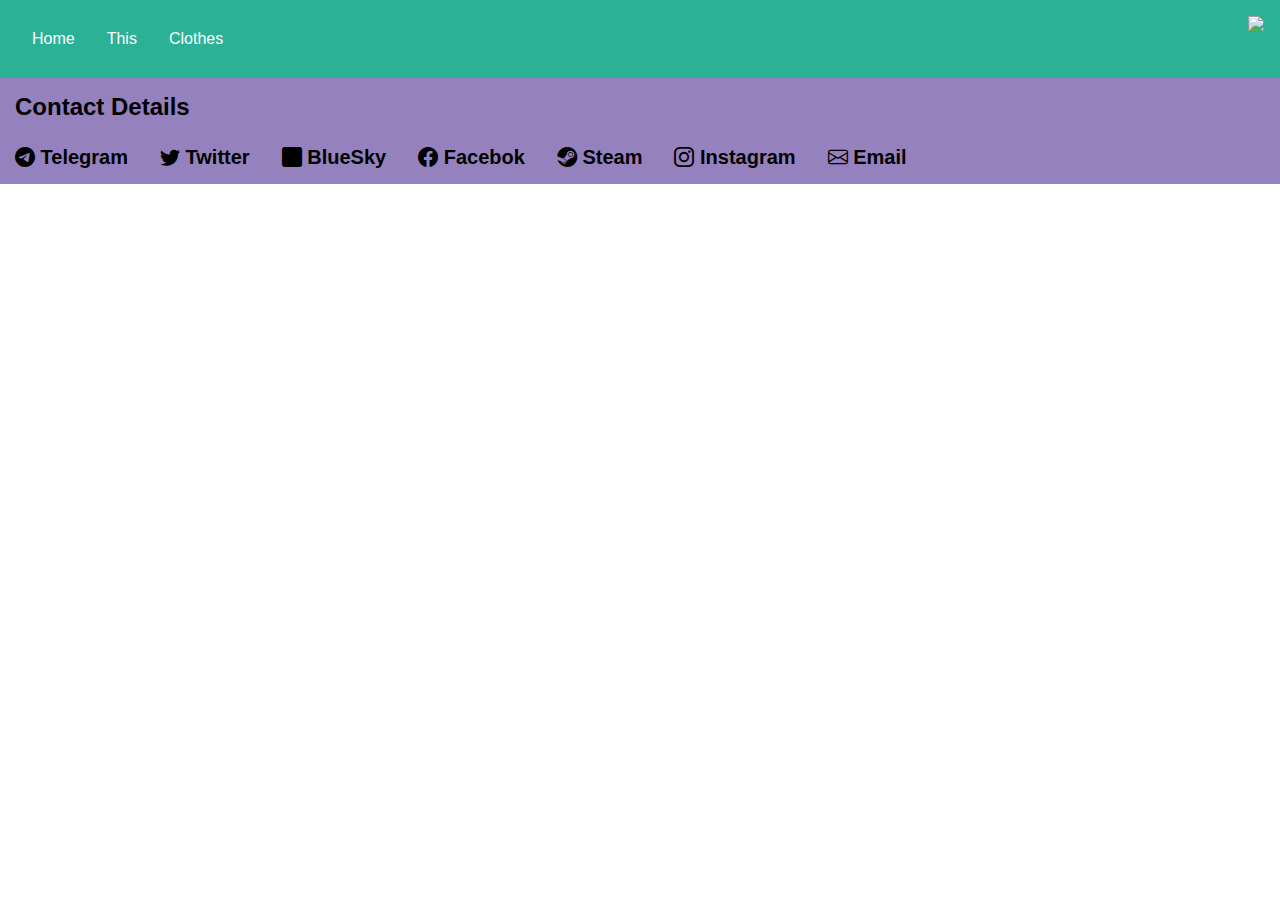
==== index.html @ 503449ca "smol" ====
<!DOCTYPE html>
<html lang="en">
<head>
    <meta charset="UTF-8">
    <meta name="viewport" content="width=device-width, initial-scale=1.0">
    <title>pending</title>
    <link rel="icon" type="image/png" href="./img/paw-head-icon.png">
    <link rel="stylesheet" href="https://cdn.jsdelivr.net/npm/bootstrap-icons@1.11.1/font/bootstrap-icons.css">
    <link rel="stylesheet" href="./css/style-main.css">
    <link rel="stylesheet" href="./css/style-home.css">
</head>

<body>
    <header>
        <div class="navbar">
            <a href="#home">Home</a>
            <a href="#">This</a>
            <div class="dropdown">
                <button class="dropbttn">Clothes</button>
                <div class="dropdown-content">
                    <a href="#">T-shirts</a>
                    <a href="#">Hoodies</a>
                    <a href="#">Underwear</a>
                    <a href="#">Accesories</a>
                </div>
            </div>
        </div>
        <a href="index.html"><img class="logo-main" src="./img/paw-logo-black-and-white.png"></a>
    </header>

    <main>
        <div id="home">

        </div>
    </main>

    <footer>
        <nav class="nav-foot">
            <h2>Contact Details</h2>
            <ul class="nav-list-foot">
                <li><a href="https://t.me/BlueBerryFaux" target="_blank"><i class="bi bi-telegram"></i> Telegram</a></li>
                <li><a href="https://twitter.com/BlueBerryFaux" target="_blank"><i class="bi bi-twitter"></i> Twitter</a></li>
                <li><a href="https://bsky.app/profile/apollotheyeen.bsky.social" target="_blank"><i class="bi bi-square-fill"></i> BlueSky</a></li>
                <li><a href="https://www.facebook.com/profile.php?id=100009524300101" target="_blank"><i class="bi bi-facebook"></i> Facebok</a></li>
                <li><a href="https://steamcommunity.com/profiles/76561198321625523/" target="_blank"><i class="bi bi-steam"></i> Steam</a></li>
                <li><a href="https://instagram.com/blueberryfaux" target="_blank"><i class="bi bi-instagram"></i> Instagram</a></li>
                <li><a href="mailto:bluesberrysden@gmail.com" target="_blank"><i class="bi bi-envelope"></i> Email</a></li>
            </ul>
        </nav>
    </footer>
</body>
</html>
---- css/style-main.css ----
*{
    margin: 0;
    padding: 0;
    box-sizing: border-box;
    font-family: sans-serif, Arial;
}
header{
    display: flex;
    justify-content: space-between;
    padding: 1rem;
    background-color: #2ab196;
    position: sticky;
    top: 0px;
}
.logo-main{
    max-width: 5rem;
    align-items: center;
}
.navbar{
    overflow: hidden;
    /* background-color: #333; */
}
.navbar a{
    float: left;
    font-size: 16px;
    color: white;
    text-align: center;
    padding: 14px 16px;
    text-decoration: none;
}
.dropdown {
    float: left;
    overflow: hidden;
}

.dropdown .dropbttn {
    font-size: 16px;  
    border: none;
    outline: none;
    color: white;
    padding: 14px 16px;
    background-color: inherit;
    font-family: inherit;
    margin: 0;
}

.navbar a:hover, .dropdown:hover .dropbttn {
    background-color: #7b00ff;
}

.dropdown-content {
    display: none;
    position: absolute;
    background-color: #f9f9f9;
    min-width: 160px;
    box-shadow: 0px 8px 16px 0px rgba(0,0,0,0.2);
    z-index: 1;
}

.dropdown-content a {
    float: none;
    color: black;
    padding: 12px 16px;
    text-decoration: none;
    display: block;
    text-align: left;
}

.dropdown-content a:hover {
    background-color: #ddd;
}

.dropdown:hover .dropdown-content {
    display: block;
}



footer{
    padding: 15px;
    background-color: #9681bf;
}
.nav-list-foot{
    display: flex;
    flex-wrap: wrap;
    list-style-type: none;
    gap: 2rem;
    padding-top: 2%;
}
.nav-list-foot li a{
    text-decoration: none;
    color: black;
    font-weight: bolder;
    font-size: 20px;
}


@media screen and (max-width: 768px){
    
}
@media screen and (max-width:480px) {
    footer{
        font-size: 32px;
    }
    .nav-list-foot{
        display:block;
    }
    .nav-list-foot li{
        padding: 10px;
    }
    .nav-list-foot li a{
        font-size: 32px;
    }
}
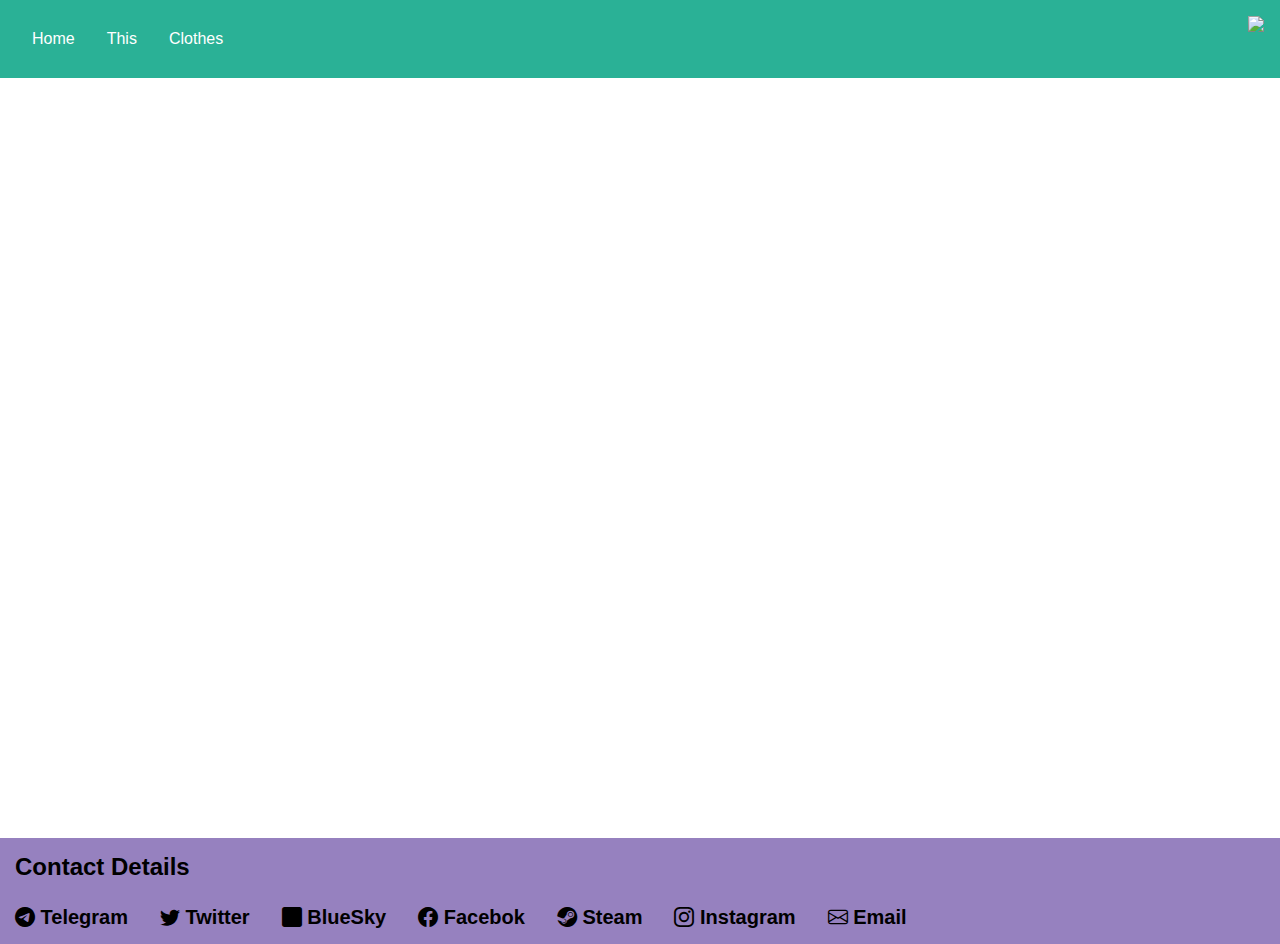
==== commit 2b6b7221: "more" ====
--- a/index.html
+++ b/index.html
@@ -29,8 +29,8 @@
     </header>
 
     <main>
-        <div id="home">
-
+        <div class="home" id="home">
+            
         </div>
     </main>
 
--- a/css/style-home.css
+++ b/css/style-home.css
@@ -0,0 +1,4 @@
+main{
+    background-color: #ffffff;
+    min-height: 760px;
+}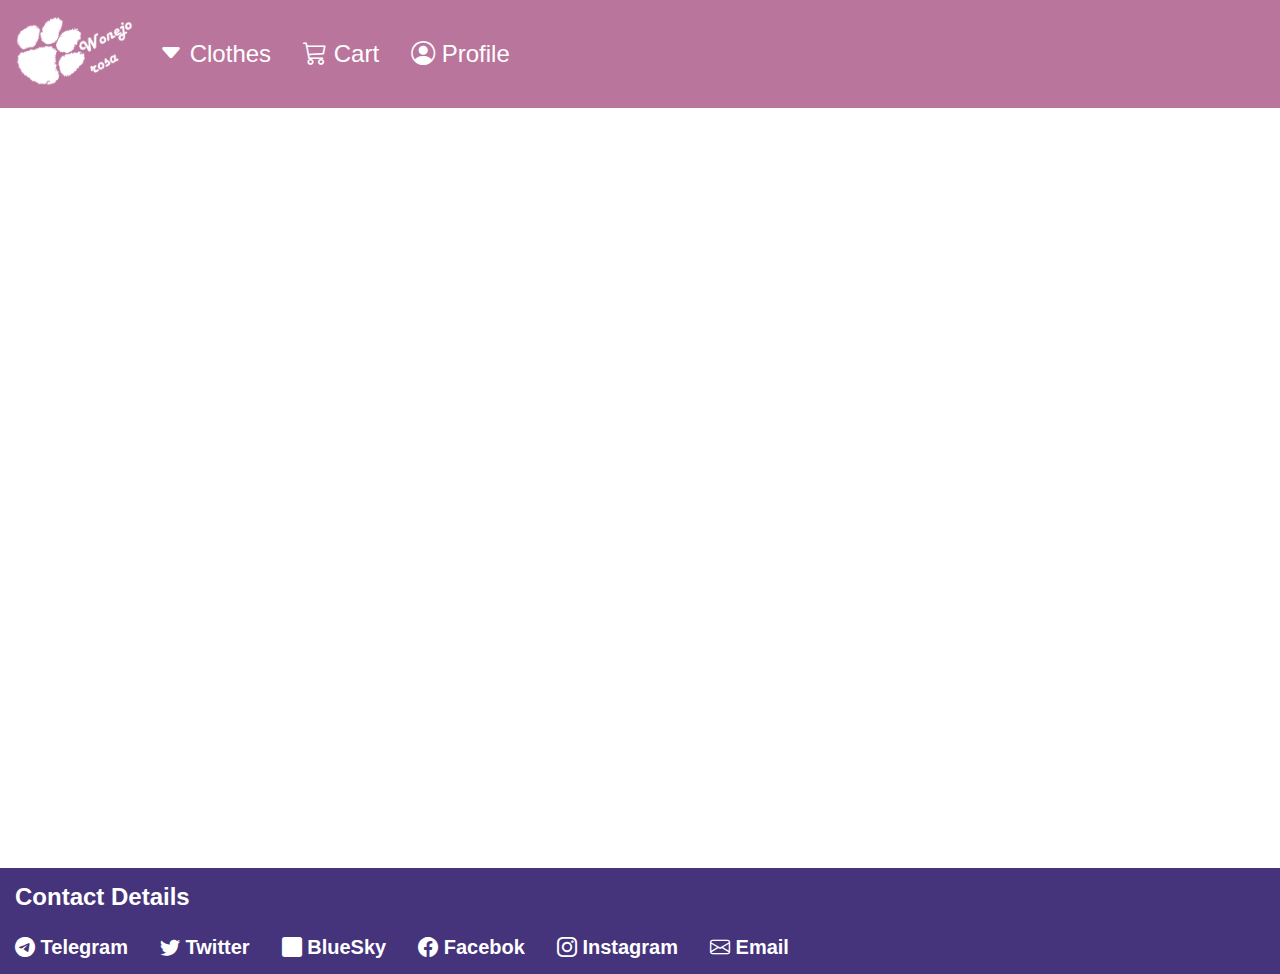
==== commit c53c0167: "owo" ====
--- a/index.html
+++ b/index.html
@@ -3,7 +3,7 @@
 <head>
     <meta charset="UTF-8">
     <meta name="viewport" content="width=device-width, initial-scale=1.0">
-    <title>pending</title>
+    <title>Wonejo Rosa</title>
     <link rel="icon" type="image/png" href="./img/paw-head-icon.png">
     <link rel="stylesheet" href="https://cdn.jsdelivr.net/npm/bootstrap-icons@1.11.1/font/bootstrap-icons.css">
     <link rel="stylesheet" href="./css/style-main.css">
@@ -12,11 +12,12 @@
 
 <body>
     <header>
+        <div class="logo">
+            <a href="index.html"><img class="logo-img" src="./img/paw-logo-white.png"></a>
+        </div>
         <div class="navbar">
-            <a href="#home">Home</a>
-            <a href="#">This</a>
             <div class="dropdown">
-                <button class="dropbttn">Clothes</button>
+                <button class="dropbttn"><i class="bi bi-caret-down-fill"></i> Clothes</button>
                 <div class="dropdown-content">
                     <a href="#">T-shirts</a>
                     <a href="#">Hoodies</a>
@@ -24,8 +25,9 @@
                     <a href="#">Accesories</a>
                 </div>
             </div>
+            <a href="#"><i class="bi bi-cart3"></i> Cart</a>
+            <a href="#"><i class="bi bi-person-circle"></i> Profile</a>
         </div>
-        <a href="index.html"><img class="logo-main" src="./img/paw-logo-black-and-white.png"></a>
     </header>
 
     <main>
@@ -42,7 +44,6 @@
                 <li><a href="https://twitter.com/BlueBerryFaux" target="_blank"><i class="bi bi-twitter"></i> Twitter</a></li>
                 <li><a href="https://bsky.app/profile/apollotheyeen.bsky.social" target="_blank"><i class="bi bi-square-fill"></i> BlueSky</a></li>
                 <li><a href="https://www.facebook.com/profile.php?id=100009524300101" target="_blank"><i class="bi bi-facebook"></i> Facebok</a></li>
-                <li><a href="https://steamcommunity.com/profiles/76561198321625523/" target="_blank"><i class="bi bi-steam"></i> Steam</a></li>
                 <li><a href="https://instagram.com/blueberryfaux" target="_blank"><i class="bi bi-instagram"></i> Instagram</a></li>
                 <li><a href="mailto:bluesberrysden@gmail.com" target="_blank"><i class="bi bi-envelope"></i> Email</a></li>
             </ul>
--- a/css/style-main.css
+++ b/css/style-main.css
@@ -4,26 +4,34 @@
     box-sizing: border-box;
     font-family: sans-serif, Arial;
 }
+/* header */
 header{
     display: flex;
-    justify-content: space-between;
+    /* justify-content: left; */
     padding: 1rem;
-    background-color: #2ab196;
+    background-color: #ba759c;
     position: sticky;
     top: 0px;
 }
-.logo-main{
-    max-width: 5rem;
-    align-items: center;
+header a{
+    text-decoration: none;
+    color: #fff;
+}
+.logo {
+    max-height: fit-content;
+}
+.logo-img{
+    max-height: 70px;
 }
 .navbar{
     overflow: hidden;
+    padding: 10px;
     /* background-color: #333; */
 }
 .navbar a{
     float: left;
-    font-size: 16px;
-    color: white;
+    font-size: 24px;
+    color: #fff;
     text-align: center;
     padding: 14px 16px;
     text-decoration: none;
@@ -34,10 +42,10 @@
 }
 
 .dropdown .dropbttn {
-    font-size: 16px;  
+    font-size: 24px;
     border: none;
     outline: none;
-    color: white;
+    color: #fff;
     padding: 14px 16px;
     background-color: inherit;
     font-family: inherit;
@@ -73,12 +81,19 @@
 .dropdown:hover .dropdown-content {
     display: block;
 }
+.navbar-tools{
+    display: flex;
+    justify-content: end;
+    align-items: center;
+    
+}
 
 
-
+/* footer */
 footer{
     padding: 15px;
-    background-color: #9681bf;
+    background-color: #45347B;
+    color: #ffffff;
 }
 .nav-list-foot{
     display: flex;
@@ -89,26 +104,7 @@
 }
 .nav-list-foot li a{
     text-decoration: none;
-    color: black;
+    color: #ffffff;
     font-weight: bolder;
     font-size: 20px;
-}
-
-
-@media screen and (max-width: 768px){
-    
-}
-@media screen and (max-width:480px) {
-    footer{
-        font-size: 32px;
-    }
-    .nav-list-foot{
-        display:block;
-    }
-    .nav-list-foot li{
-        padding: 10px;
-    }
-    .nav-list-foot li a{
-        font-size: 32px;
-    }
 }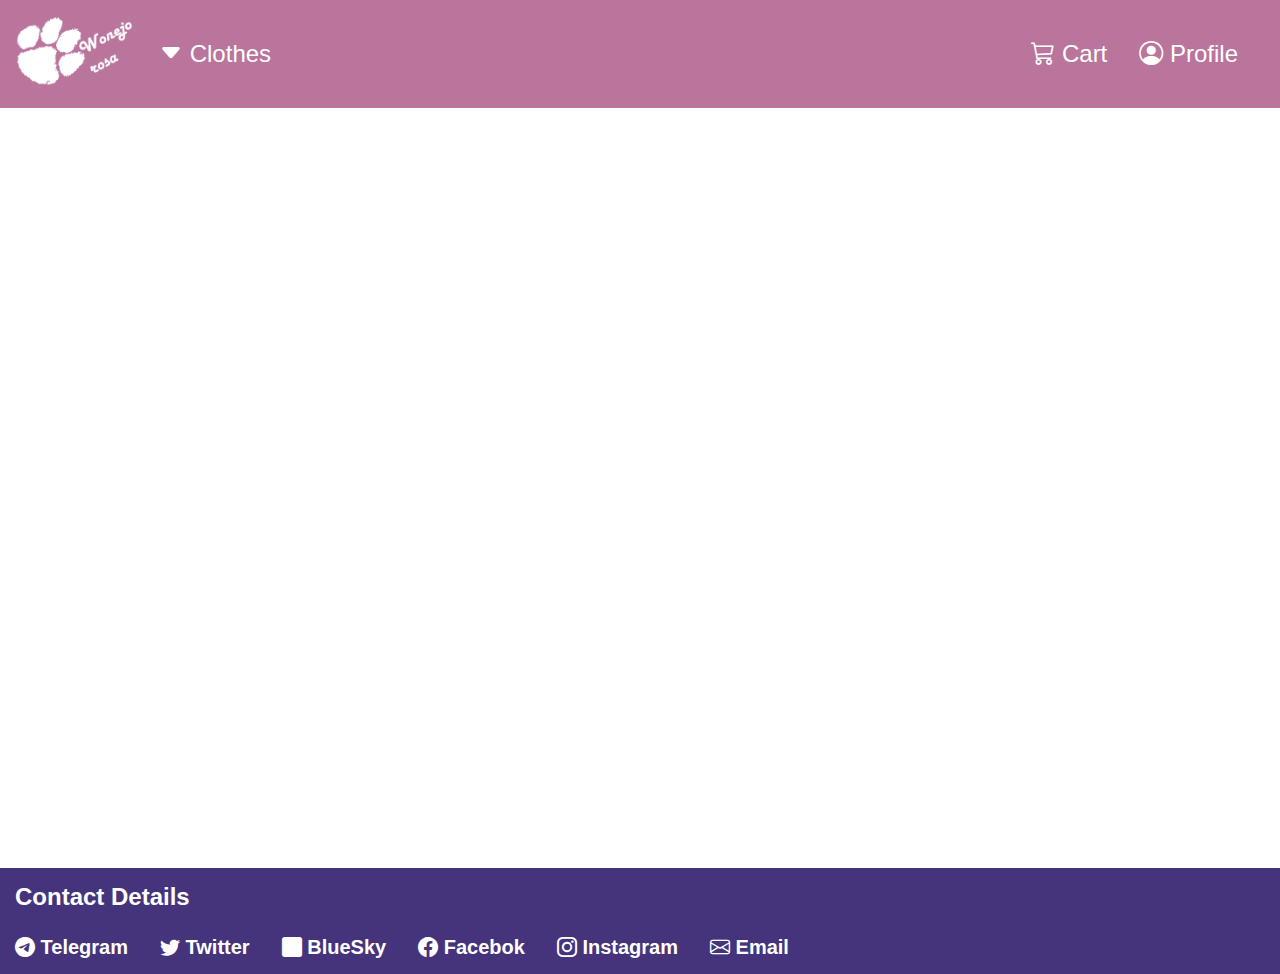
==== commit 95d99308: "more" ====
--- a/index.html
+++ b/index.html
@@ -15,19 +15,25 @@
         <div class="logo">
             <a href="index.html"><img class="logo-img" src="./img/paw-logo-white.png"></a>
         </div>
-        <div class="navbar">
-            <div class="dropdown">
-                <button class="dropbttn"><i class="bi bi-caret-down-fill"></i> Clothes</button>
-                <div class="dropdown-content">
-                    <a href="#">T-shirts</a>
-                    <a href="#">Hoodies</a>
-                    <a href="#">Underwear</a>
-                    <a href="#">Accesories</a>
-                </div>
-            </div>
-            <a href="#"><i class="bi bi-cart3"></i> Cart</a>
-            <a href="#"><i class="bi bi-person-circle"></i> Profile</a>
-        </div>
+        <button class="head-menu-open" id="open"><i class="bi bi-list"></i></i></button>
+        <nav class="navbar" id="navbar">
+            <button class="head-menu-close" id="close"><i class="bi bi-x-circle"></i></button>
+            <ul class="nav-list">
+                <li>
+                    <div class="dropdown">
+                        <button class="dropbttn"><i class="bi bi-caret-down-fill"></i> Clothes</button>
+                        <div class="dropdown-content">
+                            <a href="#">T-shirts</a>
+                            <a href="#">Hoodies</a>
+                            <a href="#">Underwear</a>
+                            <a href="#">Accesories</a>
+                        </div>
+                    </div>
+                </li>
+                <li class="nav-push"><a href="#"><i class="bi bi-cart3"></i> Cart</a></li>
+                <li><a href="#"><i class="bi bi-person-circle"></i> Profile</a></li>
+            </ul>
+        </nav>
     </header>
 
     <main>
@@ -49,5 +55,7 @@
             </ul>
         </nav>
     </footer>
+
+    <script src="./js/functions-main.js"></script>
 </body>
 </html>--- a/css/style-main.css
+++ b/css/style-main.css
@@ -24,6 +24,7 @@
     max-height: 70px;
 }
 .navbar{
+    width: 100%;
     overflow: hidden;
     padding: 10px;
     /* background-color: #333; */
@@ -36,6 +37,15 @@
     padding: 14px 16px;
     text-decoration: none;
 }
+.nav-list{
+    display: flex;
+    margin: 0;
+    list-style: none;
+}
+.nav-push{
+    margin-left: auto;
+}
+
 .dropdown {
     float: left;
     overflow: hidden;
@@ -53,13 +63,13 @@
 }
 
 .navbar a:hover, .dropdown:hover .dropbttn {
-    background-color: #7b00ff;
+    background-color: #8F3267;
 }
 
 .dropdown-content {
     display: none;
     position: absolute;
-    background-color: #f9f9f9;
+    background-color: #8F3267;
     min-width: 160px;
     box-shadow: 0px 8px 16px 0px rgba(0,0,0,0.2);
     z-index: 1;
@@ -67,7 +77,7 @@
 
 .dropdown-content a {
     float: none;
-    color: black;
+    color: #fff;
     padding: 12px 16px;
     text-decoration: none;
     display: block;
@@ -75,7 +85,7 @@
 }
 
 .dropdown-content a:hover {
-    background-color: #ddd;
+    background-color: #A55382;
 }
 
 .dropdown:hover .dropdown-content {
@@ -87,7 +97,9 @@
     align-items: center;
     
 }
-
+.head-menu-open, .head-menu-close{
+    display: none;
+}
 
 /* footer */
 footer{
@@ -107,4 +119,44 @@
     color: #ffffff;
     font-weight: bolder;
     font-size: 20px;
+}
+
+
+@media screen and (max-width: 425px) {
+    .head-menu-open,
+    .head-menu-close{
+        display: block;
+        border: 0;
+        font-size: 2rem;
+        background-color: transparent;
+        cursor: pointer;
+        color: #fff;
+    }
+    .head-menu-open{
+        margin-left: auto;
+    }
+    .navbar{
+        opacity: 0;
+        visibility: hidden;
+        display: flex;
+        flex-direction: column;
+        align-items: end;
+        gap: 1rem;
+        position: absolute;
+        top: 0;
+        right: 0;
+        background-color: #A55382;
+        padding: 2rem;
+        box-shadow: 0 0 0 100vmax rgba(0, 0, 0, 0.5);
+        min-height: 350px;
+    }
+    .navbar.visible{
+        opacity: 1;
+        visibility: visible;
+    }
+    .nav-list{
+        flex-direction: column;
+        align-items: end;
+        padding-top: 0;
+    }
 }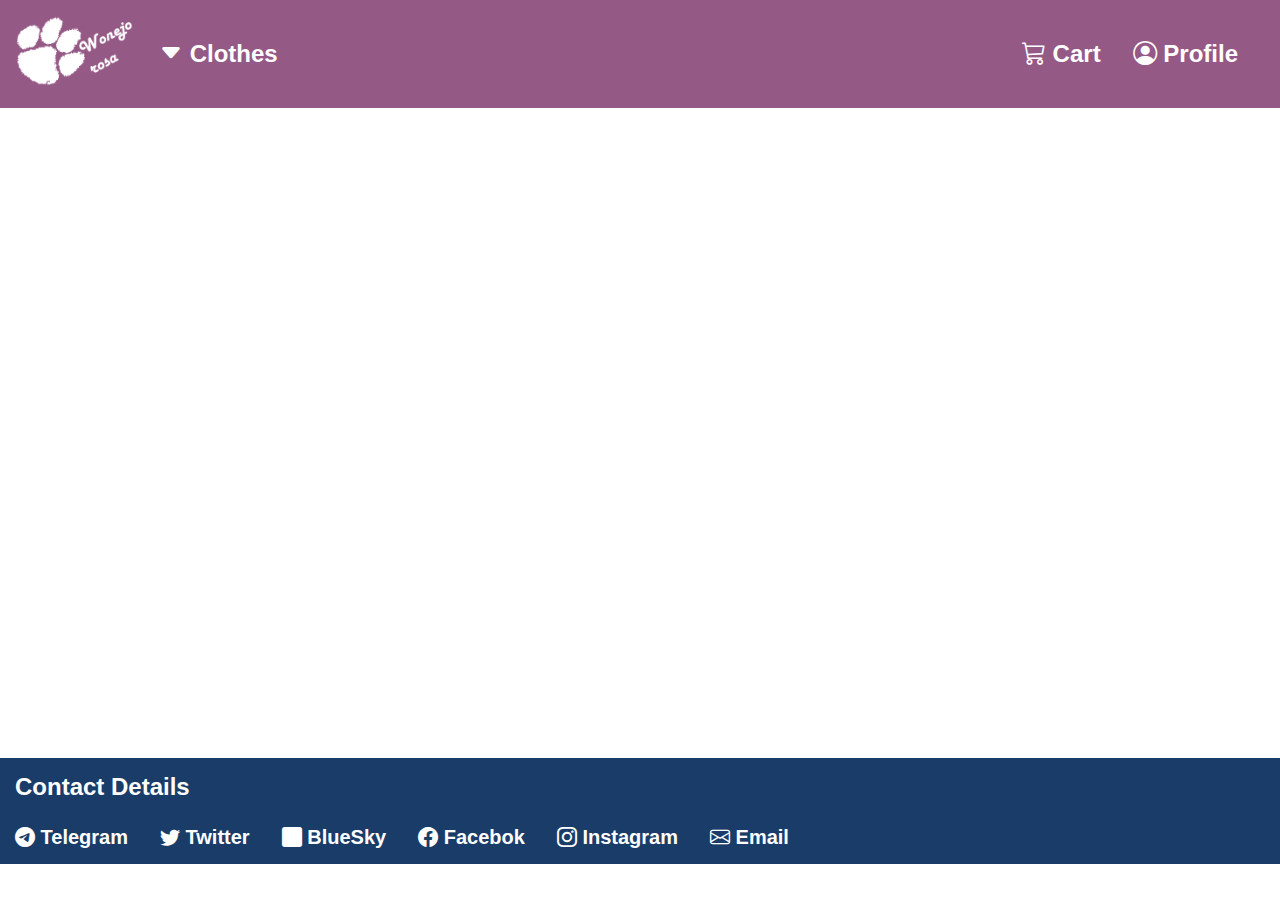
==== commit 058c472e: "big stuff" ====
--- a/index.html
+++ b/index.html
@@ -4,29 +4,29 @@
     <meta charset="UTF-8">
     <meta name="viewport" content="width=device-width, initial-scale=1.0">
     <title>Wonejo Rosa</title>
-    <link rel="icon" type="image/png" href="./img/paw-head-icon.png">
+    <link rel="icon" type="image/png" href="/img/paw-head-icon.png">
     <link rel="stylesheet" href="https://cdn.jsdelivr.net/npm/bootstrap-icons@1.11.1/font/bootstrap-icons.css">
-    <link rel="stylesheet" href="./css/style-main.css">
-    <link rel="stylesheet" href="./css/style-home.css">
+    <link rel="stylesheet" href="/css/style-main.css">
+    <link rel="stylesheet" href="/css/style-home.css">
 </head>
 
 <body>
     <header>
         <div class="logo">
-            <a href="index.html"><img class="logo-img" src="./img/paw-logo-white.png"></a>
+            <a href="/index.html"><img class="logo-img" src="/img/paw-logo-white.png"></a>
         </div>
         <button class="head-menu-open" id="open"><i class="bi bi-list"></i></i></button>
         <nav class="navbar" id="navbar">
-            <button class="head-menu-close" id="close"><i class="bi bi-x-circle"></i></button>
+            <button class="head-menu-close" id="close"><i class="bi bi-x"></i></button>
             <ul class="nav-list">
                 <li>
                     <div class="dropdown">
                         <button class="dropbttn"><i class="bi bi-caret-down-fill"></i> Clothes</button>
                         <div class="dropdown-content">
-                            <a href="#">T-shirts</a>
-                            <a href="#">Hoodies</a>
-                            <a href="#">Underwear</a>
-                            <a href="#">Accesories</a>
+                            <a href="/sub-pages/tshirts.html">T-shirts</a>
+                            <a href="/sub-pages/hoodies.html">Hoodies</a>
+                            <a href="/sub-pages/underwear.html">Underwear</a>
+                            <a href="/sub-pages/accesories.html">Accesories</a>
                         </div>
                     </div>
                 </li>
--- a/css/style-main.css
+++ b/css/style-main.css
@@ -9,9 +9,10 @@
     display: flex;
     /* justify-content: left; */
     padding: 1rem;
-    background-color: #ba759c;
+    background-color: #955986;
     position: sticky;
     top: 0px;
+    font-weight: bold;
 }
 header a{
     text-decoration: none;
@@ -53,6 +54,7 @@
 
 .dropdown .dropbttn {
     font-size: 24px;
+    font-weight: inherit;
     border: none;
     outline: none;
     color: #fff;
@@ -63,13 +65,13 @@
 }
 
 .navbar a:hover, .dropdown:hover .dropbttn {
-    background-color: #8F3267;
+    background-color: #75155D;
 }
 
 .dropdown-content {
     display: none;
     position: absolute;
-    background-color: #8F3267;
+    background-color: #75155D;
     min-width: 160px;
     box-shadow: 0px 8px 16px 0px rgba(0,0,0,0.2);
     z-index: 1;
@@ -85,7 +87,7 @@
 }
 
 .dropdown-content a:hover {
-    background-color: #A55382;
+    background-color: #955986;
 }
 
 .dropdown:hover .dropdown-content {
@@ -104,7 +106,7 @@
 /* footer */
 footer{
     padding: 15px;
-    background-color: #45347B;
+    background-color: #1A3C68;
     color: #ffffff;
 }
 .nav-list-foot{
@@ -145,7 +147,7 @@
         position: absolute;
         top: 0;
         right: 0;
-        background-color: #A55382;
+        background-color: #955986;
         padding: 2rem;
         box-shadow: 0 0 0 100vmax rgba(0, 0, 0, 0.5);
         min-height: 350px;
--- a/css/style-home.css
+++ b/css/style-home.css
@@ -1,4 +1,4 @@
 main{
-    background-color: #ffffff;
-    min-height: 760px;
+    background-color: #fff;
+    min-height: 650px;
 }